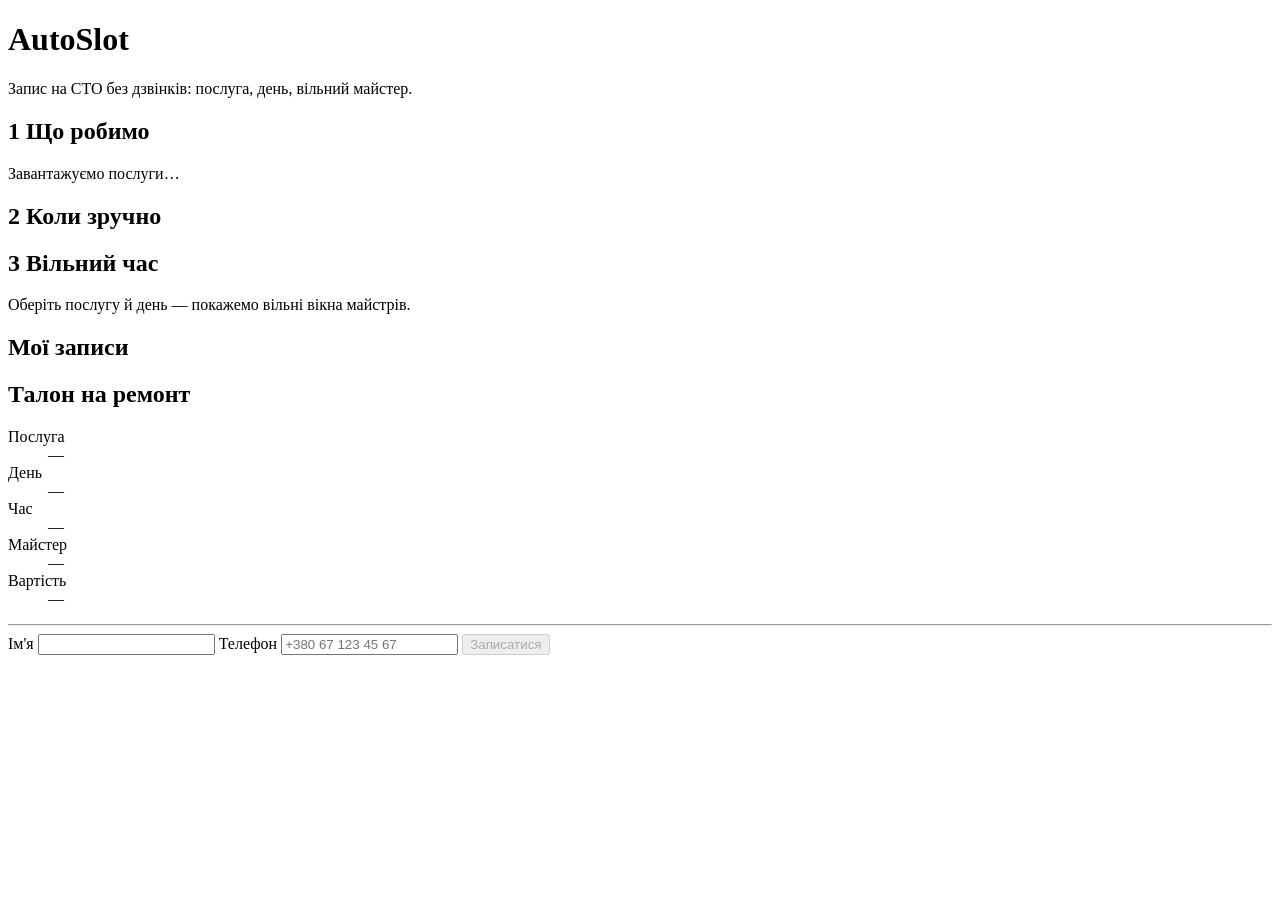
==== lab2-containers/gateway/html/index.html @ 6c903c19 "Лаба 2: вікно входу й реєстрації з паролем у auth.js" ====
<!doctype html>
<html lang="uk">
<head>
<meta charset="utf-8">
<meta name="viewport" content="width=device-width, initial-scale=1, viewport-fit=cover">
<title>AutoSlot — запис на СТО</title>
<link rel="preconnect" href="https://fonts.googleapis.com">
<link rel="preconnect" href="https://fonts.gstatic.com" crossorigin>
<link href="https://fonts.googleapis.com/css2?family=Barlow+Condensed:wght@600;700&family=Barlow:wght@400;500;600&display=swap" rel="stylesheet">
<link rel="stylesheet" href="/style.css">
</head>
<body>
<div class="wrap">
  <header class="top">
    <h1 class="brand">Auto<span>Slot</span></h1>
    <div class="top-actions">
      <p class="tagline">Запис на СТО без дзвінків: послуга, день, вільний майстер.</p>
      <div class="account" id="account"></div>
    </div>
  </header>

  <div class="layout">
    <main>
      <section class="step" aria-labelledby="h-svc">
        <h2 id="h-svc"><span class="n">1</span> Що робимо</h2>
        <div class="services" id="services"><p class="hint">Завантажуємо послуги…</p></div>
      </section>

      <section class="step" aria-labelledby="h-day">
        <h2 id="h-day"><span class="n">2</span> Коли зручно</h2>
        <div class="days" id="days"></div>
      </section>

      <section class="step" aria-labelledby="h-time">
        <h2 id="h-time"><span class="n">3</span> Вільний час</h2>
        <div id="slots"><p class="hint">Оберіть послугу й день — покажемо вільні вікна майстрів.</p></div>
      </section>

      <section class="mine" aria-labelledby="h-mine">
        <h2 id="h-mine">Мої записи</h2>
        <div id="mine-login" hidden><p class="hint">Увійдіть, щоб побачити свої записи. <button class="link-btn" id="mine-login-btn">Увійти</button></p></div>
        <div class="rows" id="my-bookings"></div>
        <ul class="notes" id="notifications" hidden></ul>
      </section>
    </main>

    <aside class="ticket" id="ticket" aria-labelledby="h-ticket">
      <div class="stripe"></div>
      <div class="body">
        <h2 id="h-ticket">Талон на ремонт</h2>
        <dl>
          <dt>Послуга</dt><dd id="t-svc">—</dd>
          <dt>День</dt><dd id="t-day">—</dd>
          <dt>Час</dt><dd id="t-time">—</dd>
          <dt>Майстер</dt><dd id="t-master">—</dd>
          <dt>Вартість</dt><dd id="t-price">—</dd>
        </dl>
        <hr class="perf">
        <form id="book">
          <label for="name">Ім'я</label>
          <input id="name" autocomplete="name" required minlength="2">
          <label for="phone">Телефон</label>
          <input id="phone" type="tel" autocomplete="tel" placeholder="+380 67 123 45 67" required>
          <button class="btn" id="book-btn" type="submit" disabled>Записатися</button>
        </form>
        <p class="msg" id="msg" role="status"></p>
      </div>
    </aside>
  </div>

  <footer><span id="ver"></span></footer>
</div>


<script src="/auth.js"></script>
<script src="/app.js"></script>
</body>
</html>
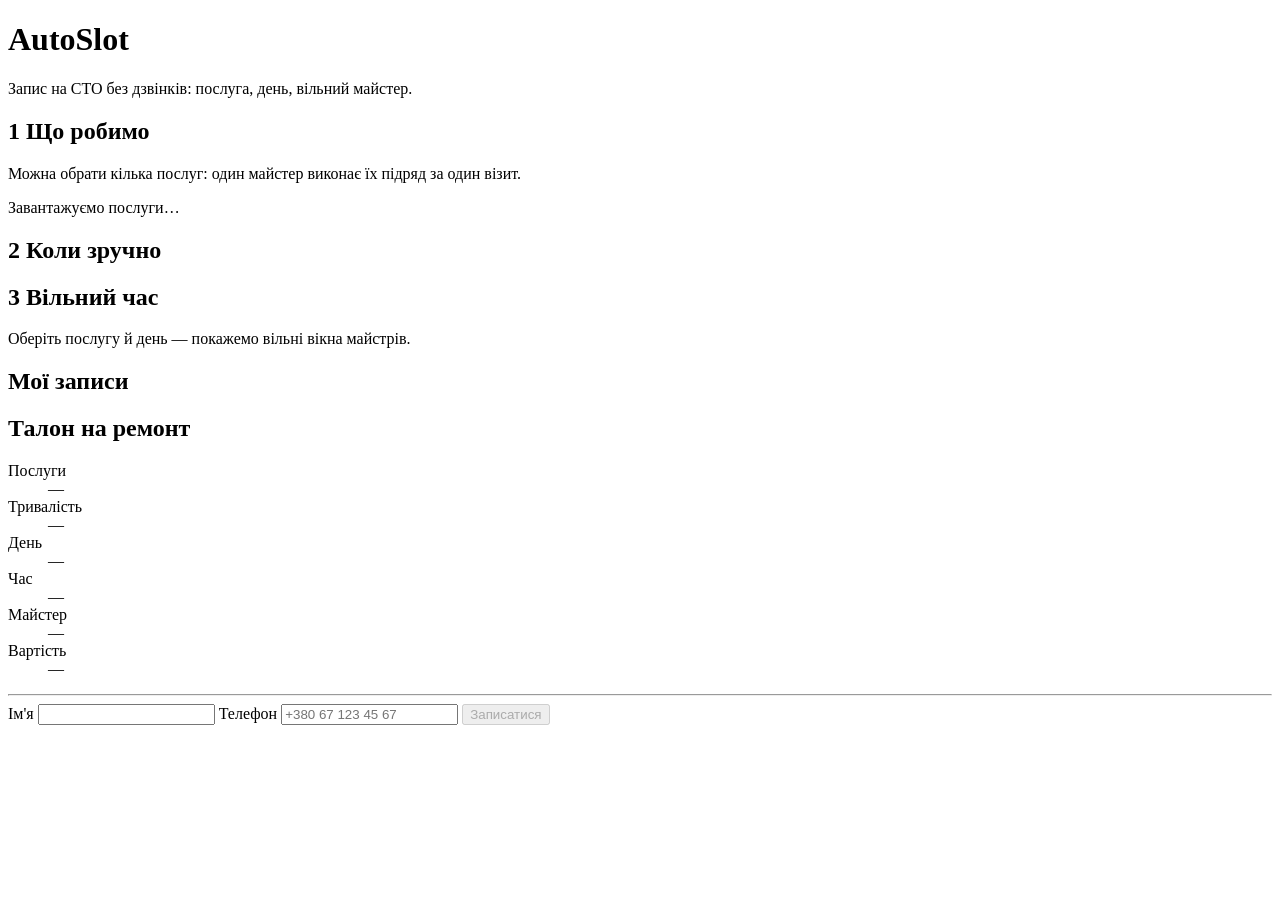
==== commit 1095b424: "Лаба 2: вибір кількох послуг на сторінці запису" ====
--- a/lab2-containers/gateway/html/index.html
+++ b/lab2-containers/gateway/html/index.html
@@ -23,6 +23,7 @@
     <main>
       <section class="step" aria-labelledby="h-svc">
         <h2 id="h-svc"><span class="n">1</span> Що робимо</h2>
+        <p class="hint" style="margin-bottom:10px">Можна обрати кілька послуг: один майстер виконає їх підряд за один візит.</p>
         <div class="services" id="services"><p class="hint">Завантажуємо послуги…</p></div>
       </section>
 
@@ -49,7 +50,8 @@
       <div class="body">
         <h2 id="h-ticket">Талон на ремонт</h2>
         <dl>
-          <dt>Послуга</dt><dd id="t-svc">—</dd>
+          <dt>Послуги</dt><dd id="t-svc">—</dd>
+          <dt>Тривалість</dt><dd id="t-dur">—</dd>
           <dt>День</dt><dd id="t-day">—</dd>
           <dt>Час</dt><dd id="t-time">—</dd>
           <dt>Майстер</dt><dd id="t-master">—</dd>
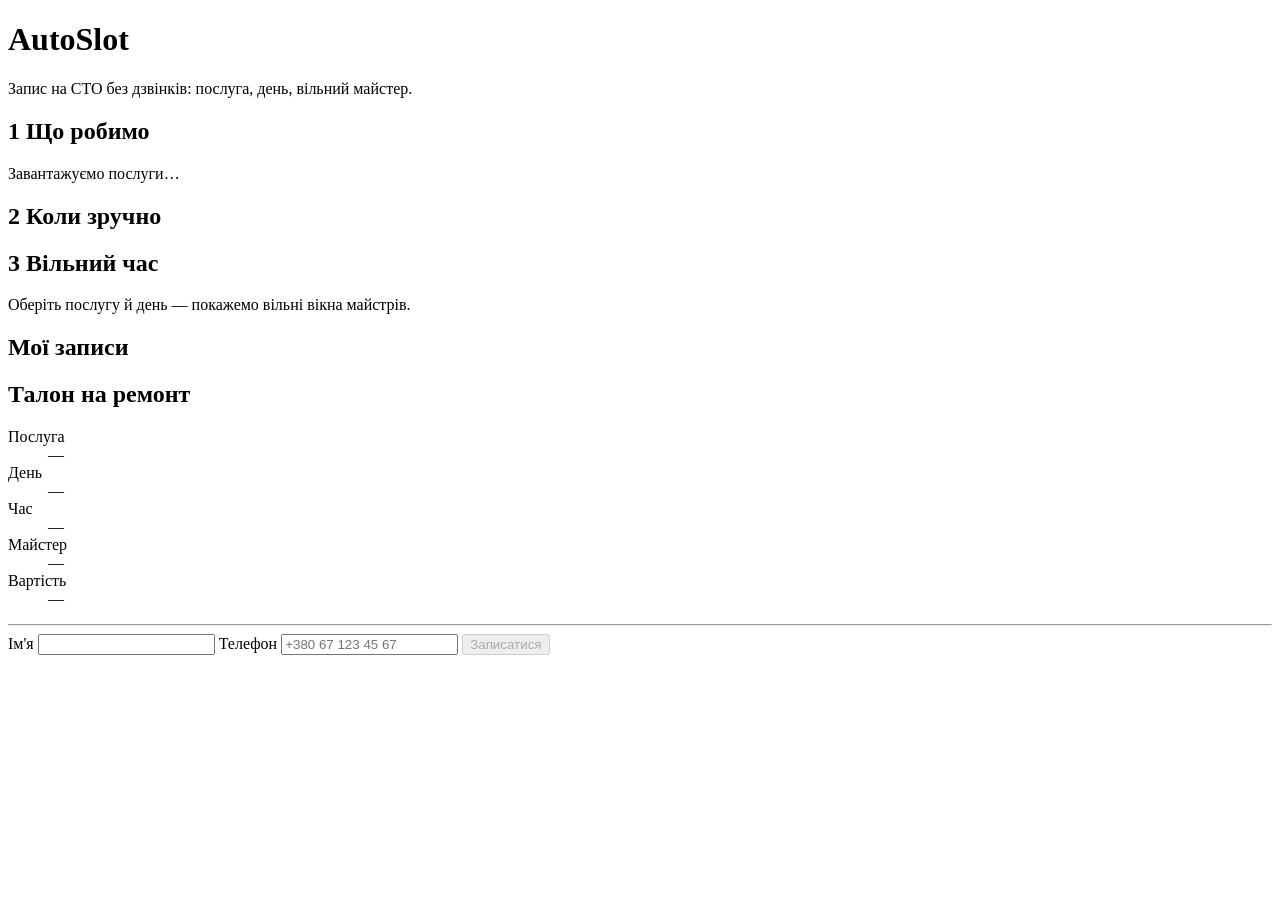
==== commit 00b812f1: "AutoSlot: labs 1-4 and course project Co-Authored-By: Claude Opus 5.5 <noreply@anthropic.com>" ====
--- a/lab2-containers/gateway/html/index.html
+++ b/lab2-containers/gateway/html/index.html
@@ -23,7 +23,6 @@
     <main>
       <section class="step" aria-labelledby="h-svc">
         <h2 id="h-svc"><span class="n">1</span> Що робимо</h2>
-        <p class="hint" style="margin-bottom:10px">Можна обрати кілька послуг: один майстер виконає їх підряд за один візит.</p>
         <div class="services" id="services"><p class="hint">Завантажуємо послуги…</p></div>
       </section>
 
@@ -50,8 +49,7 @@
       <div class="body">
         <h2 id="h-ticket">Талон на ремонт</h2>
         <dl>
-          <dt>Послуги</dt><dd id="t-svc">—</dd>
-          <dt>Тривалість</dt><dd id="t-dur">—</dd>
+          <dt>Послуга</dt><dd id="t-svc">—</dd>
           <dt>День</dt><dd id="t-day">—</dd>
           <dt>Час</dt><dd id="t-time">—</dd>
           <dt>Майстер</dt><dd id="t-master">—</dd>
@@ -73,6 +71,27 @@
   <footer><span id="ver"></span></footer>
 </div>
 
+<dialog class="login" id="login" aria-labelledby="login-title">
+  <div class="stripe"></div>
+  <form id="login-email-form" method="dialog">
+    <h2 id="login-title">Вхід</h2>
+    <p id="login-reason">Введіть пошту — надішлемо код входу.</p>
+    <label for="login-email">Пошта</label>
+    <input id="login-email" type="email" autocomplete="email" required placeholder="name@example.com">
+    <button class="btn" type="submit">Отримати код</button>
+    <div class="row-actions"><button type="button" class="link-btn" id="login-cancel">Скасувати</button></div>
+  </form>
+  <form id="login-code-form" method="dialog" hidden>
+    <h2>Код із листа</h2>
+    <p>Надіслали 6 цифр на <b id="login-sent-to"></b>. Код дійсний 10 хвилин.</p>
+    <div class="dev-hint" id="login-dev" hidden></div>
+    <label for="login-code">Код</label>
+    <input id="login-code" class="code-input" inputmode="numeric" autocomplete="one-time-code" maxlength="6" pattern="[0-9]{6}" required>
+    <button class="btn" type="submit">Увійти</button>
+    <div class="row-actions"><button type="button" class="link-btn" id="login-back">Інша пошта</button></div>
+  </form>
+  <p class="msg err" id="login-msg" role="alert" style="padding: 0 20px 16px"></p>
+</dialog>
 
 <script src="/auth.js"></script>
 <script src="/app.js"></script>
